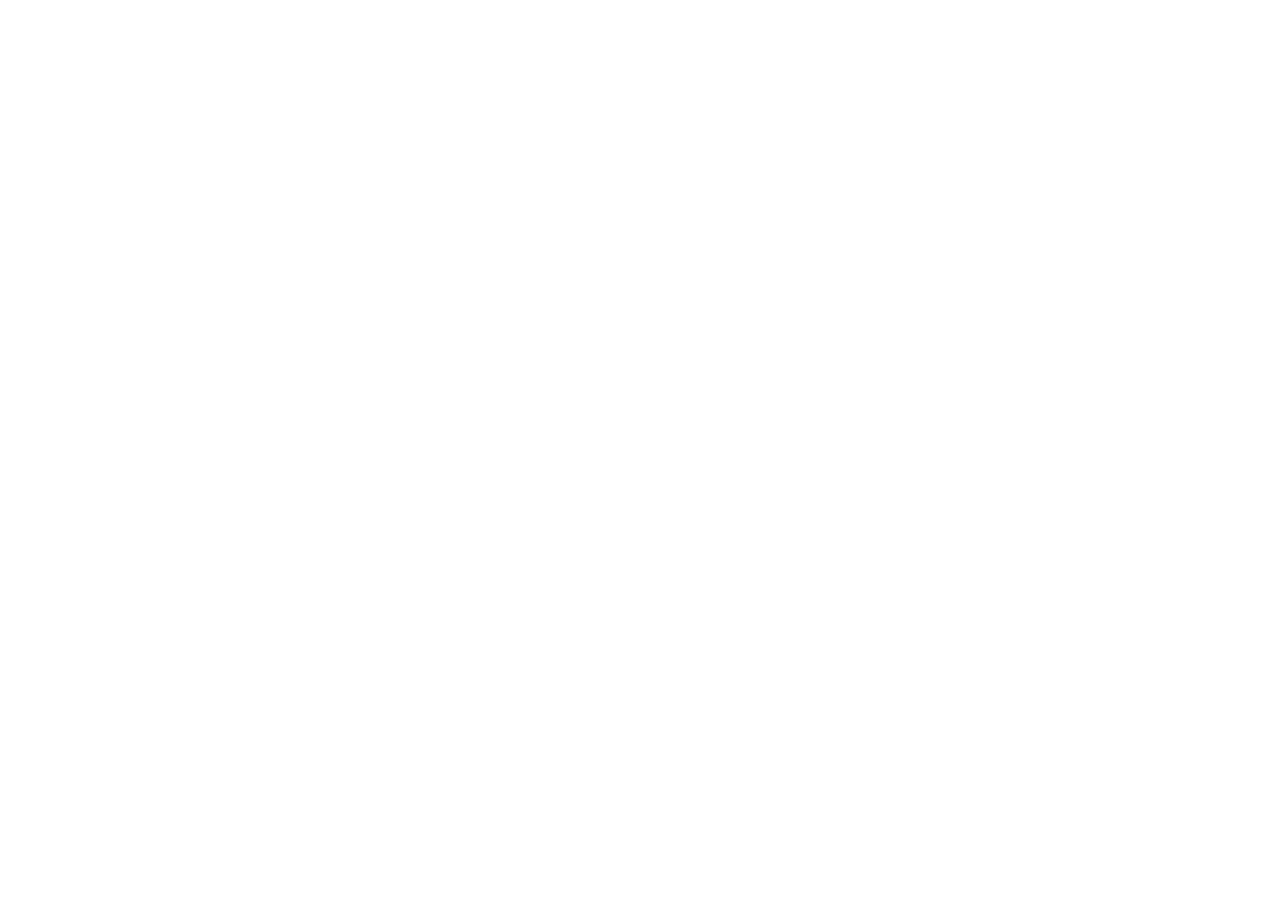
==== index.html @ ddffe3c9 "Enter title 'Cheese Recipe'" ====
<!DOCTYPE html>
<html lang="en">
<head>
    <meta charset="UTF-8">
    <meta name="viewport" content="width=device-width, initial-scale=1.0">
    <title>Cheese Recipe</title>
</head>
<body>
    
</body>
</html>
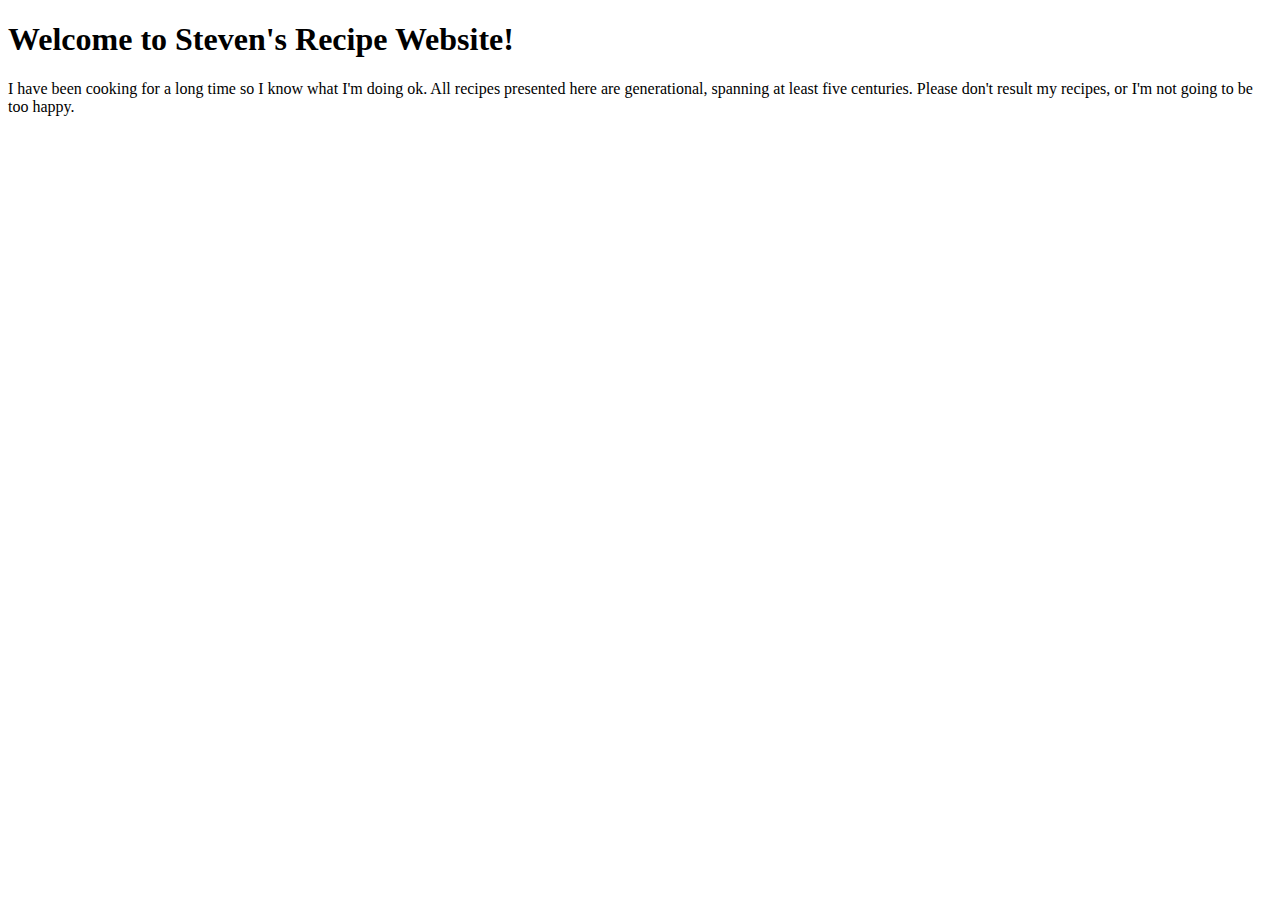
==== commit f1b0d2fc: "Add introduction and heading for recipe website." ====
--- a/index.html
+++ b/index.html
@@ -1,11 +1,18 @@
 <!DOCTYPE html>
 <html lang="en">
+
 <head>
     <meta charset="UTF-8">
     <meta name="viewport" content="width=device-width, initial-scale=1.0">
     <title>Cheese Recipe</title>
+    <h1>Welcome to Steven's Recipe Website!</h1>
 </head>
+
 <body>
-    
+    <p> I have been cooking for a long time so I know what I'm doing ok. All recipes presented here are generational,
+        spanning at least five centuries. Please
+        don't result my recipes, or I'm not going to be too happy.
+    <p>
 </body>
+
 </html>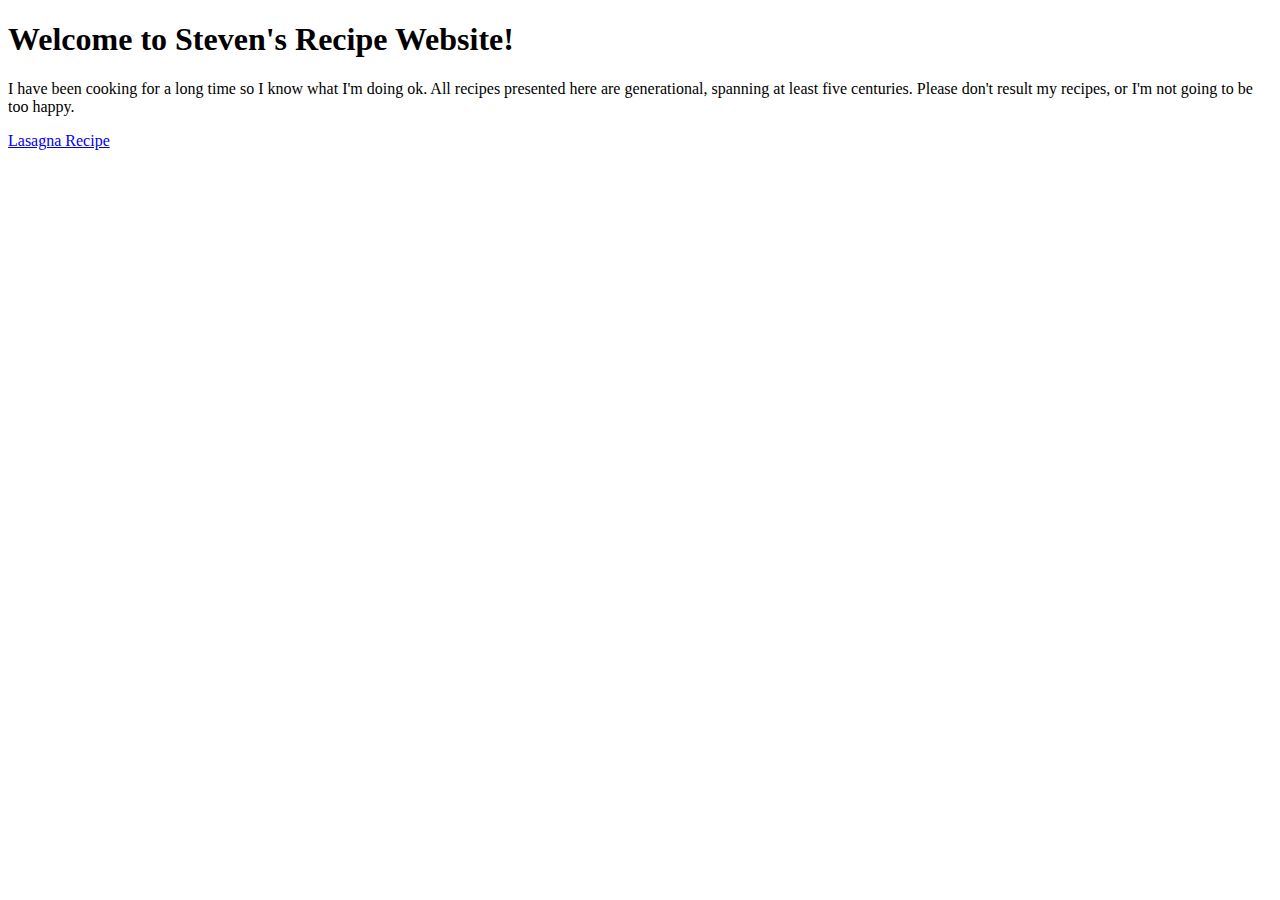
==== commit 9a7d429e: "Add webpage for lasagna recipe" ====
--- a/index.html
+++ b/index.html
@@ -13,6 +13,8 @@
         spanning at least five centuries. Please
         don't result my recipes, or I'm not going to be too happy.
     <p>
+
+<a href="recipes/lasagna.html">Lasagna Recipe</a>
 </body>
 
 </html>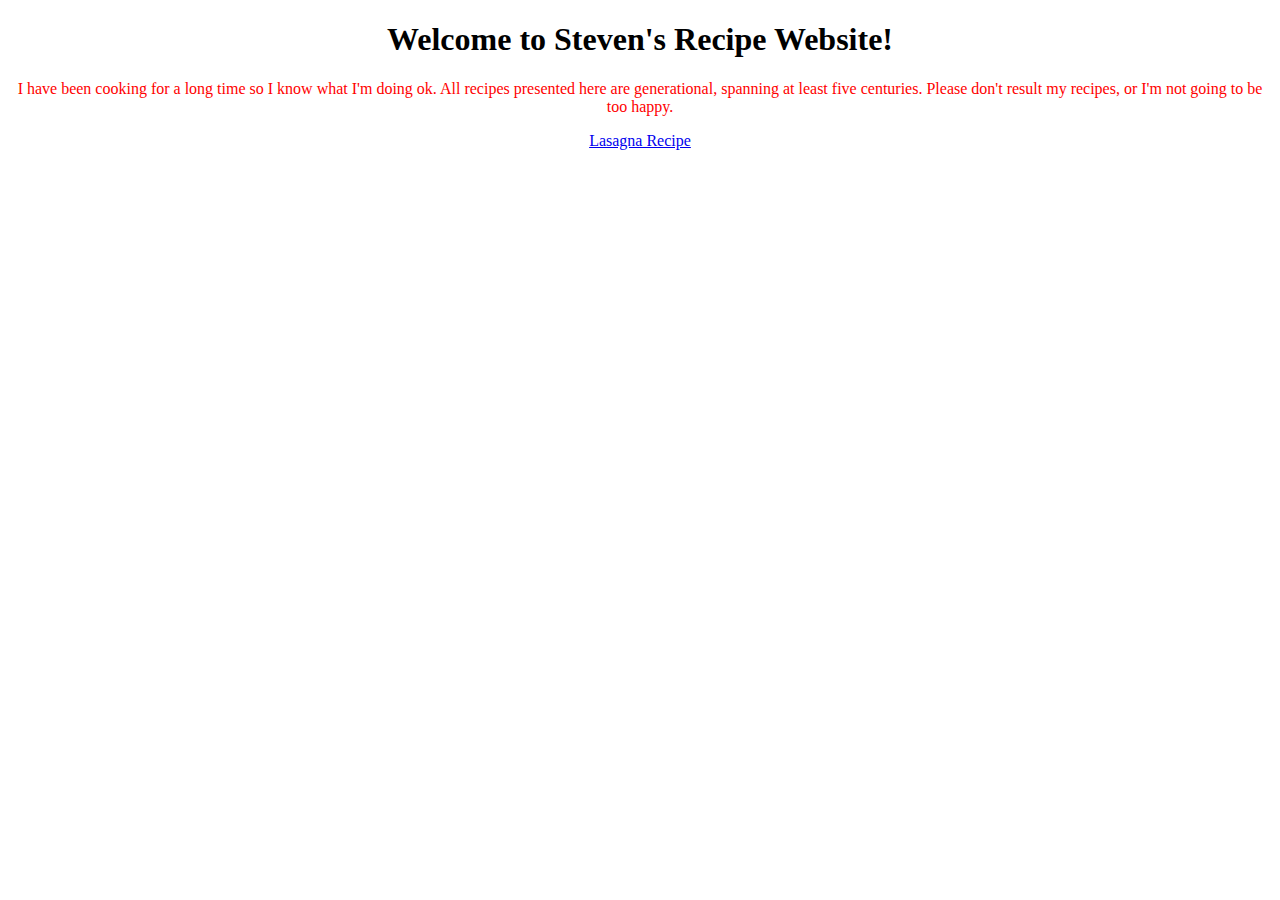
==== commit 02204caf: "Add CSS styling to index.html" ====
--- a/index.html
+++ b/index.html
@@ -1,14 +1,14 @@
 <!DOCTYPE html>
 <html lang="en">
-
+<link href="styles.css" rel="stylesheet" type="text/css">
 <head>
     <meta charset="UTF-8">
     <meta name="viewport" content="width=device-width, initial-scale=1.0">
     <title>Cheese Recipe</title>
-    <h1>Welcome to Steven's Recipe Website!</h1>
+    <h1 class="centering">Welcome to Steven's Recipe Website!</h1>
 </head>
 
-<body>
+<body class="centering">
     <p> I have been cooking for a long time so I know what I'm doing ok. All recipes presented here are generational,
         spanning at least five centuries. Please
         don't result my recipes, or I'm not going to be too happy.
--- a/styles.css
+++ b/styles.css
@@ -0,0 +1,7 @@
+p {
+    color: red;
+}
+
+.centering {
+    text-align:center;
+}